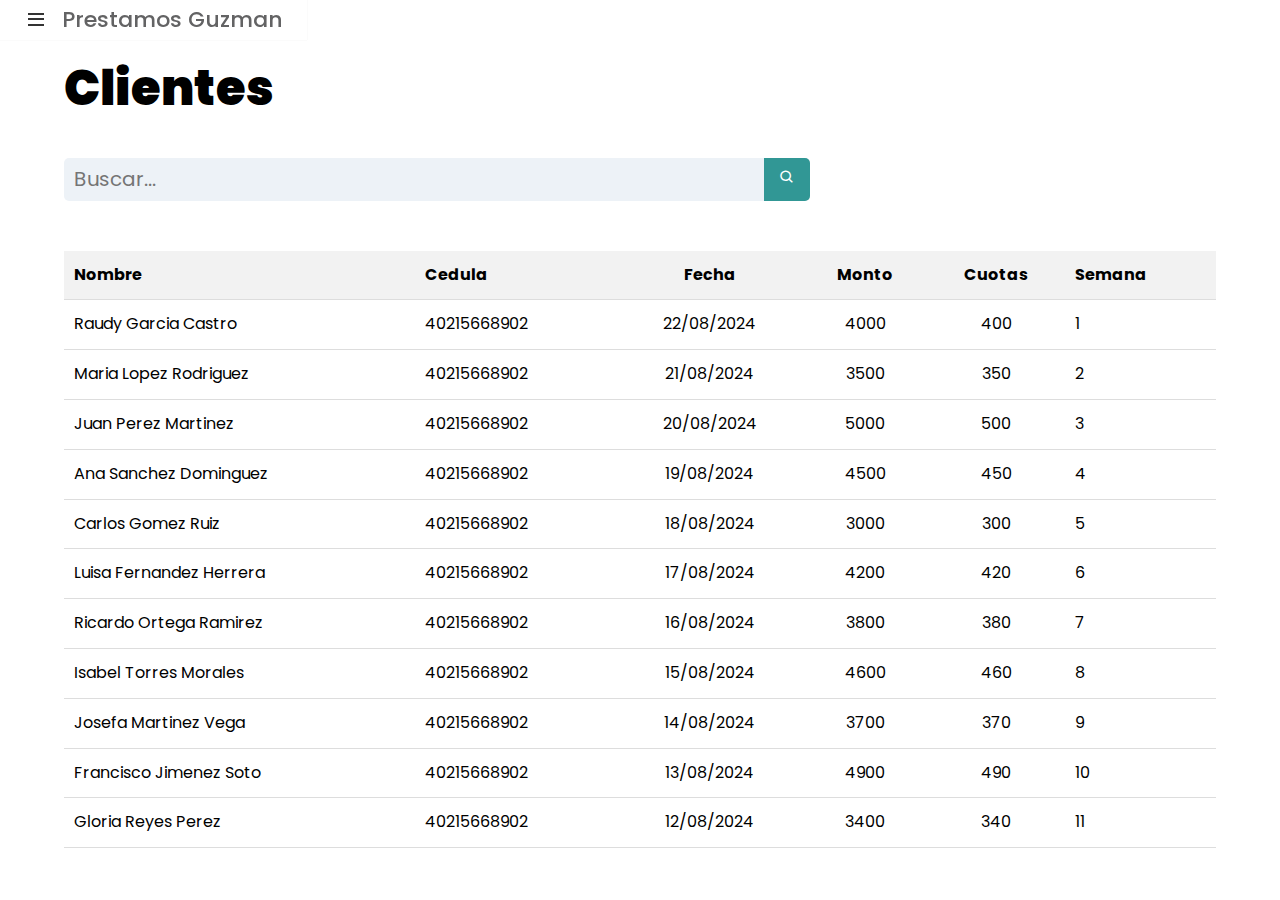
==== index.html @ 5bc7f300 "proyecto de rutas de prestamos: first views, customer list and add a customer, the html and css" ====
<!DOCTYPE html>
<html lang="en">
    <head>
        <meta charset="UTF-8">
        <meta name="viewport" content="width=device-width, initial-scale=1.0">
        <title>Ruta De Prestamos</title>


        <!-- Css -->
        <link rel="stylesheet" href="css/normalize.css">
        <link rel="stylesheet" href="css/styles.css">

        <!-- BoxIcon Css -->
        <link href='https://unpkg.com/boxicons@2.1.4/css/boxicons.min.css' rel='stylesheet'>

        
    </head>
    <body>
        
       <header>
            <nav>
                <div class="logo">
                    <i class="bx bx-menu menu-icon"></i>
                    <span class="logo-name">Prestamos Guzman</span>
                </div>

                <div class="sidebar">
                    <div class="logo">
                        <i class="bx bx-menu menu-icon"></i>
                        <span class="logo-name">Prestamos G..</span>
                    </div>
                    <div class="sidebar-content">
                        <ul class="lists">
                            <li class="list">
                                <a href="index.html" class="nav-link">
                                    <i class='bx bx-home-circle icon'></i>
                                    <span class="link">HOME</span>
                                </a>
                            </li> <!--link-->
                            <li class="list">
                                <a href="#" class="nav-link">
                                    <i class='bx bx-list-ul icon' ></i>
                                    <span class="link">LISTA CLIENTES</span>
                                </a>
                            </li> <!--link-->
                            <li class="list">
                                <a href="agregarCliente.html" class="nav-link">
                                    <i class='bx bx-add-to-queue icon' ></i>
                                    <span class="link">NUEVO CLIENTE</span>
                                </a>
                            </li> <!--link-->
                            <li class="list">
                                <a href="#" class="nav-link">
                                    <i class='bx bx-home-circle icon'></i>
                                    <span class="link">HOME</span>
                                </a>
                            </li> <!--link-->
                            <li class="list">
                                <a href="#" class="nav-link">
                                    <i class='bx bx-home-circle icon'></i>
                                    <span class="link">HOME</span>
                                </a>
                            </li> <!--link-->
                            <li class="list">
                                <a href="#" class="nav-link">
                                    <i class='bx bx-home-circle icon'></i>
                                    <span class="link">HOME</span>
                                </a>
                            </li> <!--link-->
                        </ul>
                    </div>
                </div>
                <div class="overlay">
            
                </div>
            </nav>
       </header>

       
       <main class="contenedor">
            <h1>Clientes</h1>


            <form class="buscador">
                <input type="text" placeholder="Buscar...">
                <button><i class='bx bx-search'></i></button>
            </form>

            
            

            <table class="lista-clientes mt-5">
                <thead class="header-clientes">
                  <tr>
                    <th>Nombre</th>
                    <th>Cedula</th>
                    <th>Fecha</th>
                    <th>Monto</th>
                    <th>Cuotas</th>
                    <th>Semana</th>
                  </tr>
                </thead>
                <tbody class="cuerpo-clientes">
                    <tr class="cliente">
                      <td>Raudy Garcia Castro</td>
                      <td>40215668902</td>
                      <td>22/08/2024</td>
                      <td>4000</td>
                      <td>400</td>
                      <td>1</td>
                    </tr>
                    <tr class="cliente">
                      <td>Maria Lopez Rodriguez</td>
                      <td>40215668902</td>
                      <td>21/08/2024</td>
                      <td>3500</td>
                      <td>350</td>
                      <td>2</td>
                    </tr>
                    <tr class="cliente">
                      <td>Juan Perez Martinez</td>
                      <td>40215668902</td>
                      <td>20/08/2024</td>
                      <td>5000</td>
                      <td>500</td>
                      <td>3</td>
                    </tr>
                    <tr class="cliente">
                      <td>Ana Sanchez Dominguez</td>
                      <td>40215668902</td>
                      <td>19/08/2024</td>
                      <td>4500</td>
                      <td>450</td>
                      <td>4</td>
                    </tr>
                    <tr class="cliente">
                      <td>Carlos Gomez Ruiz</td>
                      <td>40215668902</td>
                      <td>18/08/2024</td>
                      <td>3000</td>
                      <td>300</td>
                      <td>5</td>
                    </tr>
                    <tr class="cliente">
                      <td>Luisa Fernandez Herrera</td>
                      <td>40215668902</td>
                      <td>17/08/2024</td>
                      <td>4200</td>
                      <td>420</td>
                      <td>6</td>
                    </tr>
                    <tr class="cliente">
                      <td>Ricardo Ortega Ramirez</td>
                      <td>40215668902</td>
                      <td>16/08/2024</td>
                      <td>3800</td>
                      <td>380</td>
                      <td>7</td>
                    </tr>
                    <tr class="cliente">
                      <td>Isabel Torres Morales</td>
                      <td>40215668902</td>
                      <td>15/08/2024</td>
                      <td>4600</td>
                      <td>460</td>
                      <td>8</td>
                    </tr>
                    <tr class="cliente">
                      <td>Josefa Martinez Vega</td>
                      <td>40215668902</td>
                      <td>14/08/2024</td>
                      <td>3700</td>
                      <td>370</td>
                      <td>9</td>
                    </tr>
                    <tr class="cliente">
                      <td>Francisco Jimenez Soto</td>
                      <td>40215668902</td>
                      <td>13/08/2024</td>
                      <td>4900</td>
                      <td>490</td>
                      <td>10</td>
                    </tr>
                    <tr class="cliente">
                      <td>Gloria Reyes Perez</td>
                      <td>40215668902</td>
                      <td>12/08/2024</td>
                      <td>3400</td>
                      <td>340</td>
                      <td>11</td>
                    </tr>
                </tbody>
                  
            </table>

       </main>
       <script src="js/app.js"></script>
    </body>
</html>
---- css/styles.css ----
/* globales */

/*Google Font Poppins*/

@import url('https://fonts.googleapis.com/css2?family=Poppins:wght@300;400;500;600&display=swap');

:root{
    --blanco:#fff;
    --colorPrincipal:#319795;
    --negro:#111111;
    --gris:#636364;
    --colorSecundario:#EDF2F7;
    --fuentePrincipal:"Poppins", sans-serif;

}

html{
    font-size: 62.5%;
    box-sizing: border-box;
}

*, *:before, *:after{
    box-sizing: inherit;
 
}

*{
    margin: 0;
    padding: 0;
    font-family: var(--fuentePrincipal);
}

body{
    min-height: 100%;
    font-size: 1.6rem;
    line-height: 1.8;
    background-color: var(--blanco);

}


h1, h2, h3 {
    font-weight: 900;
    margin: 1rem 0 4rem 0;
    line-height: 1.2;
}

h1{
    font-size: 4.8rem;
}

h2{
    font-size: 5.8rem;

}

h3{
    font-size: 5rem;
}

a{
    text-decoration: none;
}


img{
    max-width: 100%;
    display: block;
}

.contenedor{
    max-width:120rem ;
    margin: 0 auto;
    width: 90%;
}

.btn{
    color: var(--gris);
    background-color: var(--blanco);
    border: 1px solid var(--gris);
    padding: .5rem 2rem;
    transition: background-color .3s;
}

.btn:hover{
    background-color: var(--gris);
    color: var(--blanco);
}

/* utilidades */

.text-center{
    text-align: center;
}

.mt-5 {
    margin-top: 5rem;
}

/* header */
nav{
    position: fixed;
    top: 0;
    left: 0;
    height: auto;
    width: auto;
    display: flex;
    align-items: center;
    background-color: var(--blanco);
    box-shadow: 0 0 1px rgb(0, 0, 0, 0.1);
    z-index: 1;
}


nav .logo{
    display: flex;
    align-items: center;
    margin: 0 2.4rem;
}

.logo .menu-icon{
    color: #333;
    font-size: 2.4rem;
    margin-right: 1.4rem;
    cursor: pointer;
}

.logo .logo-name{
    color: var(--gris);
    font-size: 2.2rem;
    font-weight: 500;
}

nav .sidebar {
    position: fixed;
    top: 0;
    left:-100%;
    height: 100%;
    width: 29rem;
    padding: 2rem 0;
    background-color: var(--blanco);
    box-shadow: 0 5px 10px rgb(0, 0, 0, 0.1);
    transition: all 0.4s ease;
}

nav.open .sidebar{
    left:0;
}

.sidebar .sidebar-content{
    padding: 3rem 1.6rem;
}

.sidebar-content .list{
    list-style: none;
}

.list .nav-link{
    display: flex;
    align-items: center;
    text-decoration: none;
    padding: 1.4rem 1.2rem;
    border-radius: 0.8rem;
}

.nav-link:hover{
    background-color: var(--colorPrincipal);
}

.nav-link .icon {
    margin-right: 1.4rem;
    font-size: 2rem;
    color: var(--gris);
}

.nav-link .link{
    font-size: 1.6rem;
    color: var(--gris);
    font-weight: 400;
}

.nav-link:hover .icon,
.nav-link:hover .link{
    color: var(--blanco);
}

.overlay{
    position: fixed;
    top: 0;
    left:-100%;
    height: 100vh;
    opacity: 0;
    width: 200%;
    background-color: rgb(0, 0, 0, 0.3);
    transition: all 0.4s ease;
    pointer-events: none;
    z-index: 1;
    
}


.open .overlay{
    opacity: 1;
    left: 29rem;
    pointer-events: auto;
}

main{
    padding-top: 5rem;
}


/* lista de clientes */ 

.buscador{
    position: relative;
    display:inline-block;
    
}

.buscador input {
    padding: 1rem;
    padding-right: 35rem;
    border-radius: 5px;
    border: 0;
    background-color: var(--colorSecundario);
    font-size: 2rem;
    z-index: -4;
}

.buscador button {
    background-color: var(--colorPrincipal);
    padding: 1rem 1.5rem;
    position: absolute;
    border: 0;
    top: 0;
    bottom: 0;
    right: 0;
    margin: auto;
    border-radius: 0 5px 5px 0;
    color: var(--blanco);
    cursor: pointer;
}


.lista-clientes {
    width: 100%;
    border-collapse: collapse;
}

.header-clientes th, .cuerpo-clientes td {
    padding: 10px;
    text-align: left;
    border-bottom: 1px solid #ddd;
}

.header-clientes th {
    background-color: #f2f2f2;
    font-weight: bold;
}

.cuerpo-clientes tr:hover {
    background-color: #f5f5f5;
}

.lista-clientes td {
    vertical-align: middle;
}

.lista-clientes th:nth-child(3),
.lista-clientes td:nth-child(3),
.lista-clientes th:nth-child(4),
.lista-clientes td:nth-child(4),
.lista-clientes th:nth-child(5),
.lista-clientes td:nth-child(5) {
    text-align: center;
}

.cliente{
    cursor: pointer;
}

/* agregar nuevo cliente */


.form-container {
    background-color: var(--blanco);
    padding: 20px;
    border-radius: 5px;
    max-width: 400px;
    margin: auto;
    box-shadow: 0px 0px 10px rgba(0, 0, 0, 0.1);
}
.form-container h2 {
    text-align: center;
    margin-bottom: 20px;
    color: var(--colorPrincipal);
    font-size: 2.4rem;
}
.form-container label {
    display: block;
    margin-bottom: 8px;
    font-weight: 600;
    color: var(--negro);
}
.form-container input[type="text"],
.form-container input[type="number"],
.form-container input[type="date"] {
    width: 100%;
    padding: 10px;
    margin-bottom: 15px;
    border: 1px solid var(--gris);
    border-radius: 3px;
    font-size: 1.6rem;
}
.form-container button {
    width: 100%;
    padding: 10px;
    background-color: var(--colorPrincipal);
    color: var(--blanco);
    border: none;
    border-radius: 3px;
    cursor: pointer;
    font-size: 1.6rem;
}
.form-container button:hover {
    background-color: var(--gris);
}
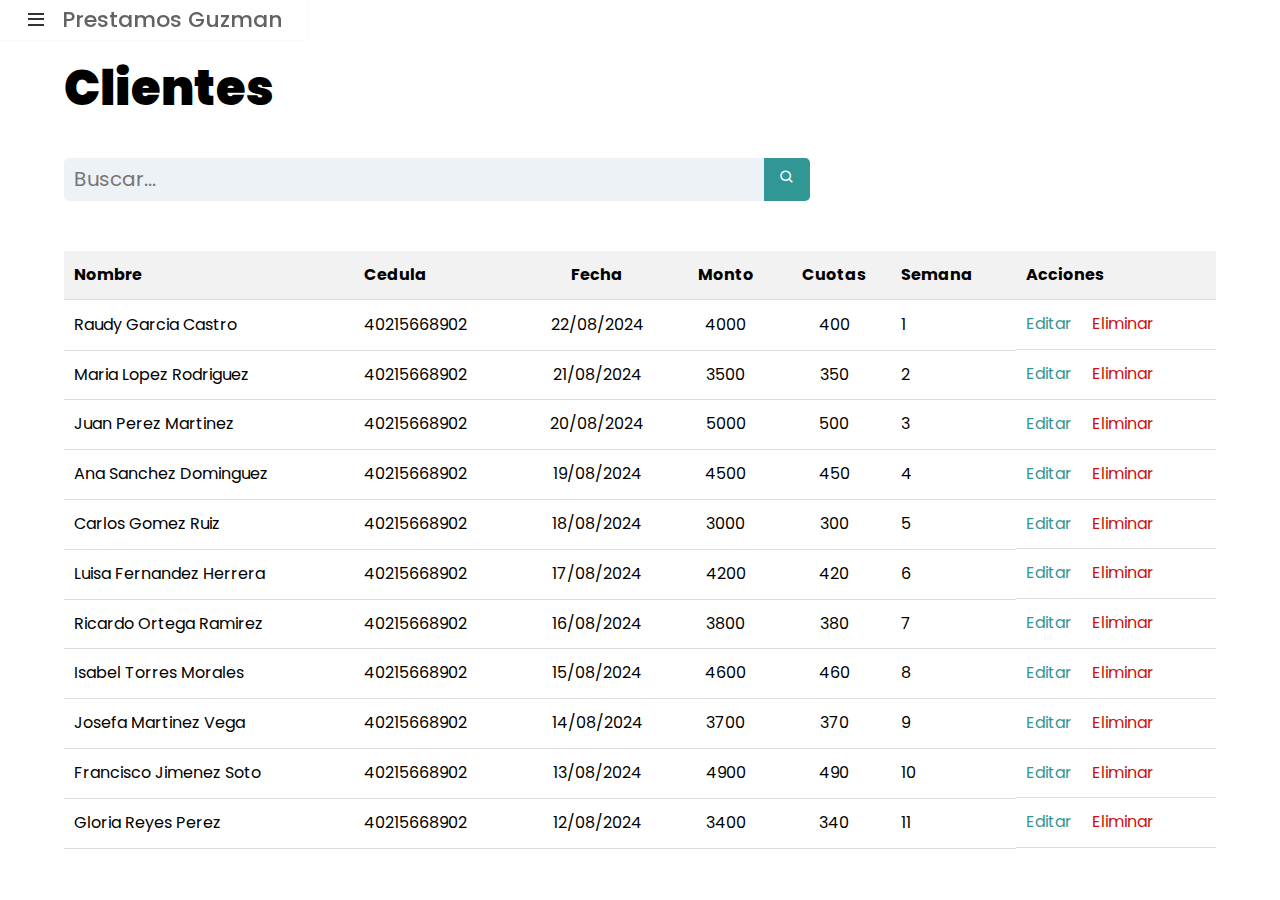
==== commit 091831af: "Agregue botenes de editar y eliminar al diseño" ====
--- a/index.html
+++ b/index.html
@@ -98,6 +98,8 @@
                     <th>Monto</th>
                     <th>Cuotas</th>
                     <th>Semana</th>
+                    <th>Acciones</th>
+
                   </tr>
                 </thead>
                 <tbody class="cuerpo-clientes">
@@ -108,6 +110,10 @@
                       <td>4000</td>
                       <td>400</td>
                       <td>1</td>
+                      <td class="btn-action">
+                        <a href="#" class="editar">Editar</a>
+                        <a href="#" class="eliminar">Eliminar</a>
+                      </td>
                     </tr>
                     <tr class="cliente">
                       <td>Maria Lopez Rodriguez</td>
@@ -116,6 +122,10 @@
                       <td>3500</td>
                       <td>350</td>
                       <td>2</td>
+                      <td class="btn-action">
+                        <a href="#" class="editar">Editar</a>
+                        <a href="#" class="eliminar">Eliminar</a>
+                      </td>
                     </tr>
                     <tr class="cliente">
                       <td>Juan Perez Martinez</td>
@@ -124,6 +134,10 @@
                       <td>5000</td>
                       <td>500</td>
                       <td>3</td>
+                      <td class="btn-action">
+                        <a href="#" class="editar">Editar</a>
+                        <a href="#" class="eliminar">Eliminar</a>
+                      </td>
                     </tr>
                     <tr class="cliente">
                       <td>Ana Sanchez Dominguez</td>
@@ -132,6 +146,10 @@
                       <td>4500</td>
                       <td>450</td>
                       <td>4</td>
+                      <td class="btn-action">
+                        <a href="#" class="editar">Editar</a>
+                        <a href="#" class="eliminar">Eliminar</a>
+                      </td>
                     </tr>
                     <tr class="cliente">
                       <td>Carlos Gomez Ruiz</td>
@@ -140,6 +158,10 @@
                       <td>3000</td>
                       <td>300</td>
                       <td>5</td>
+                      <td class="btn-action">
+                        <a href="#" class="editar">Editar</a>
+                        <a href="#" class="eliminar">Eliminar</a>
+                      </td>
                     </tr>
                     <tr class="cliente">
                       <td>Luisa Fernandez Herrera</td>
@@ -148,6 +170,10 @@
                       <td>4200</td>
                       <td>420</td>
                       <td>6</td>
+                      <td class="btn-action">
+                        <a href="#" class="editar">Editar</a>
+                        <a href="#" class="eliminar">Eliminar</a>
+                      </td>
                     </tr>
                     <tr class="cliente">
                       <td>Ricardo Ortega Ramirez</td>
@@ -156,6 +182,10 @@
                       <td>3800</td>
                       <td>380</td>
                       <td>7</td>
+                      <td class="btn-action">
+                        <a href="#" class="editar">Editar</a>
+                        <a href="#" class="eliminar">Eliminar</a>
+                      </td>
                     </tr>
                     <tr class="cliente">
                       <td>Isabel Torres Morales</td>
@@ -164,6 +194,10 @@
                       <td>4600</td>
                       <td>460</td>
                       <td>8</td>
+                      <td class="btn-action">
+                        <a href="#" class="editar">Editar</a>
+                        <a href="#" class="eliminar">Eliminar</a>
+                      </td>
                     </tr>
                     <tr class="cliente">
                       <td>Josefa Martinez Vega</td>
@@ -172,6 +206,10 @@
                       <td>3700</td>
                       <td>370</td>
                       <td>9</td>
+                      <td class="btn-action">
+                        <a href="#" class="editar">Editar</a>
+                        <a href="#" class="eliminar">Eliminar</a>
+                      </td>
                     </tr>
                     <tr class="cliente">
                       <td>Francisco Jimenez Soto</td>
@@ -180,6 +218,10 @@
                       <td>4900</td>
                       <td>490</td>
                       <td>10</td>
+                      <td class="btn-action">
+                        <a href="#" class="editar">Editar</a>
+                        <a href="#" class="eliminar">Eliminar</a>
+                      </td>
                     </tr>
                     <tr class="cliente">
                       <td>Gloria Reyes Perez</td>
@@ -188,6 +230,10 @@
                       <td>3400</td>
                       <td>340</td>
                       <td>11</td>
+                      <td class="btn-action">
+                        <a href="#" class="editar">Editar</a>
+                        <a href="#" class="eliminar">Eliminar</a>
+                      </td>
                     </tr>
                 </tbody>
                   
--- a/css/styles.css
+++ b/css/styles.css
@@ -280,6 +280,19 @@
     cursor: pointer;
 }
 
+.btn-action{
+    display: flex;
+    gap: 2rem;
+}
+
+.btn-action .editar{
+    color: var(--colorPrincipal);
+}
+
+.btn-action .eliminar{
+    color: rgb(206, 15, 15);
+}
+
 /* agregar nuevo cliente */
 
 
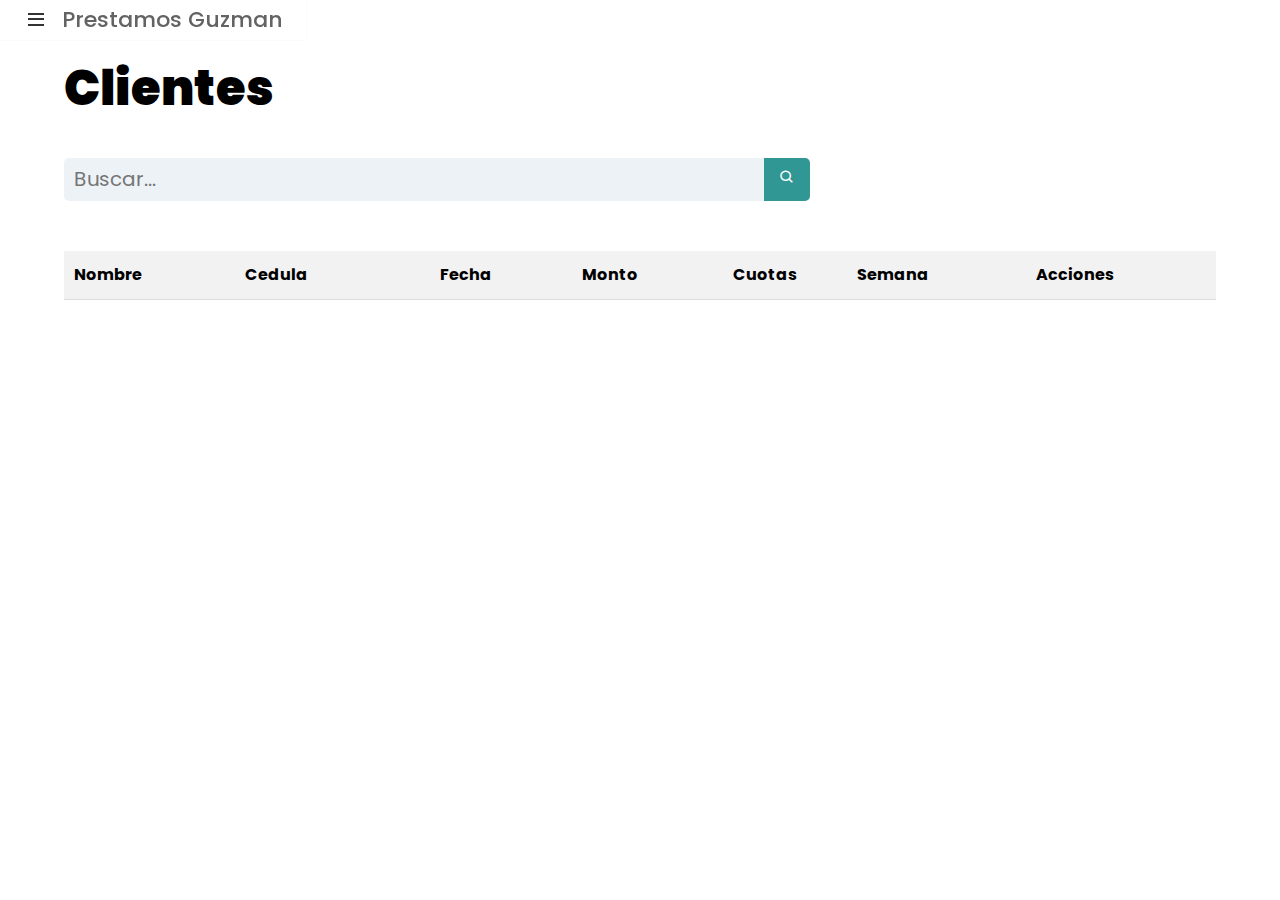
==== commit 59c68ff0: "Agregue la funcion para obtener a los clientes desde la base de datos IndexDB y luego mostrarlos en " ====
--- a/index.html
+++ b/index.html
@@ -103,143 +103,12 @@
                   </tr>
                 </thead>
                 <tbody class="cuerpo-clientes">
-                    <tr class="cliente">
-                      <td>Raudy Garcia Castro</td>
-                      <td>40215668902</td>
-                      <td>22/08/2024</td>
-                      <td>4000</td>
-                      <td>400</td>
-                      <td>1</td>
-                      <td class="btn-action">
-                        <a href="#" class="editar">Editar</a>
-                        <a href="#" class="eliminar">Eliminar</a>
-                      </td>
-                    </tr>
-                    <tr class="cliente">
-                      <td>Maria Lopez Rodriguez</td>
-                      <td>40215668902</td>
-                      <td>21/08/2024</td>
-                      <td>3500</td>
-                      <td>350</td>
-                      <td>2</td>
-                      <td class="btn-action">
-                        <a href="#" class="editar">Editar</a>
-                        <a href="#" class="eliminar">Eliminar</a>
-                      </td>
-                    </tr>
-                    <tr class="cliente">
-                      <td>Juan Perez Martinez</td>
-                      <td>40215668902</td>
-                      <td>20/08/2024</td>
-                      <td>5000</td>
-                      <td>500</td>
-                      <td>3</td>
-                      <td class="btn-action">
-                        <a href="#" class="editar">Editar</a>
-                        <a href="#" class="eliminar">Eliminar</a>
-                      </td>
-                    </tr>
-                    <tr class="cliente">
-                      <td>Ana Sanchez Dominguez</td>
-                      <td>40215668902</td>
-                      <td>19/08/2024</td>
-                      <td>4500</td>
-                      <td>450</td>
-                      <td>4</td>
-                      <td class="btn-action">
-                        <a href="#" class="editar">Editar</a>
-                        <a href="#" class="eliminar">Eliminar</a>
-                      </td>
-                    </tr>
-                    <tr class="cliente">
-                      <td>Carlos Gomez Ruiz</td>
-                      <td>40215668902</td>
-                      <td>18/08/2024</td>
-                      <td>3000</td>
-                      <td>300</td>
-                      <td>5</td>
-                      <td class="btn-action">
-                        <a href="#" class="editar">Editar</a>
-                        <a href="#" class="eliminar">Eliminar</a>
-                      </td>
-                    </tr>
-                    <tr class="cliente">
-                      <td>Luisa Fernandez Herrera</td>
-                      <td>40215668902</td>
-                      <td>17/08/2024</td>
-                      <td>4200</td>
-                      <td>420</td>
-                      <td>6</td>
-                      <td class="btn-action">
-                        <a href="#" class="editar">Editar</a>
-                        <a href="#" class="eliminar">Eliminar</a>
-                      </td>
-                    </tr>
-                    <tr class="cliente">
-                      <td>Ricardo Ortega Ramirez</td>
-                      <td>40215668902</td>
-                      <td>16/08/2024</td>
-                      <td>3800</td>
-                      <td>380</td>
-                      <td>7</td>
-                      <td class="btn-action">
-                        <a href="#" class="editar">Editar</a>
-                        <a href="#" class="eliminar">Eliminar</a>
-                      </td>
-                    </tr>
-                    <tr class="cliente">
-                      <td>Isabel Torres Morales</td>
-                      <td>40215668902</td>
-                      <td>15/08/2024</td>
-                      <td>4600</td>
-                      <td>460</td>
-                      <td>8</td>
-                      <td class="btn-action">
-                        <a href="#" class="editar">Editar</a>
-                        <a href="#" class="eliminar">Eliminar</a>
-                      </td>
-                    </tr>
-                    <tr class="cliente">
-                      <td>Josefa Martinez Vega</td>
-                      <td>40215668902</td>
-                      <td>14/08/2024</td>
-                      <td>3700</td>
-                      <td>370</td>
-                      <td>9</td>
-                      <td class="btn-action">
-                        <a href="#" class="editar">Editar</a>
-                        <a href="#" class="eliminar">Eliminar</a>
-                      </td>
-                    </tr>
-                    <tr class="cliente">
-                      <td>Francisco Jimenez Soto</td>
-                      <td>40215668902</td>
-                      <td>13/08/2024</td>
-                      <td>4900</td>
-                      <td>490</td>
-                      <td>10</td>
-                      <td class="btn-action">
-                        <a href="#" class="editar">Editar</a>
-                        <a href="#" class="eliminar">Eliminar</a>
-                      </td>
-                    </tr>
-                    <tr class="cliente">
-                      <td>Gloria Reyes Perez</td>
-                      <td>40215668902</td>
-                      <td>12/08/2024</td>
-                      <td>3400</td>
-                      <td>340</td>
-                      <td>11</td>
-                      <td class="btn-action">
-                        <a href="#" class="editar">Editar</a>
-                        <a href="#" class="eliminar">Eliminar</a>
-                      </td>
-                    </tr>
+                    
                 </tbody>
                   
             </table>
 
        </main>
-       <script src="js/app.js"></script>
+       <script src="js/app.js" type="module"></script>
     </body>
 </html>--- a/css/styles.css
+++ b/css/styles.css
@@ -95,6 +95,24 @@
 
 .mt-5 {
     margin-top: 5rem;
+}
+
+div.alerta{
+    
+    padding: 2rem;
+    text-align: center;
+    margin-top: 1rem;
+    color: var(--blanco);
+    font-weight: 700;
+    font-size: 1.8rem;
+}
+
+.error{
+    background-color: rgb(173, 32, 32);
+}
+
+.exito{
+    background-color: rgb(30, 167, 30);
 }
 
 /* header */
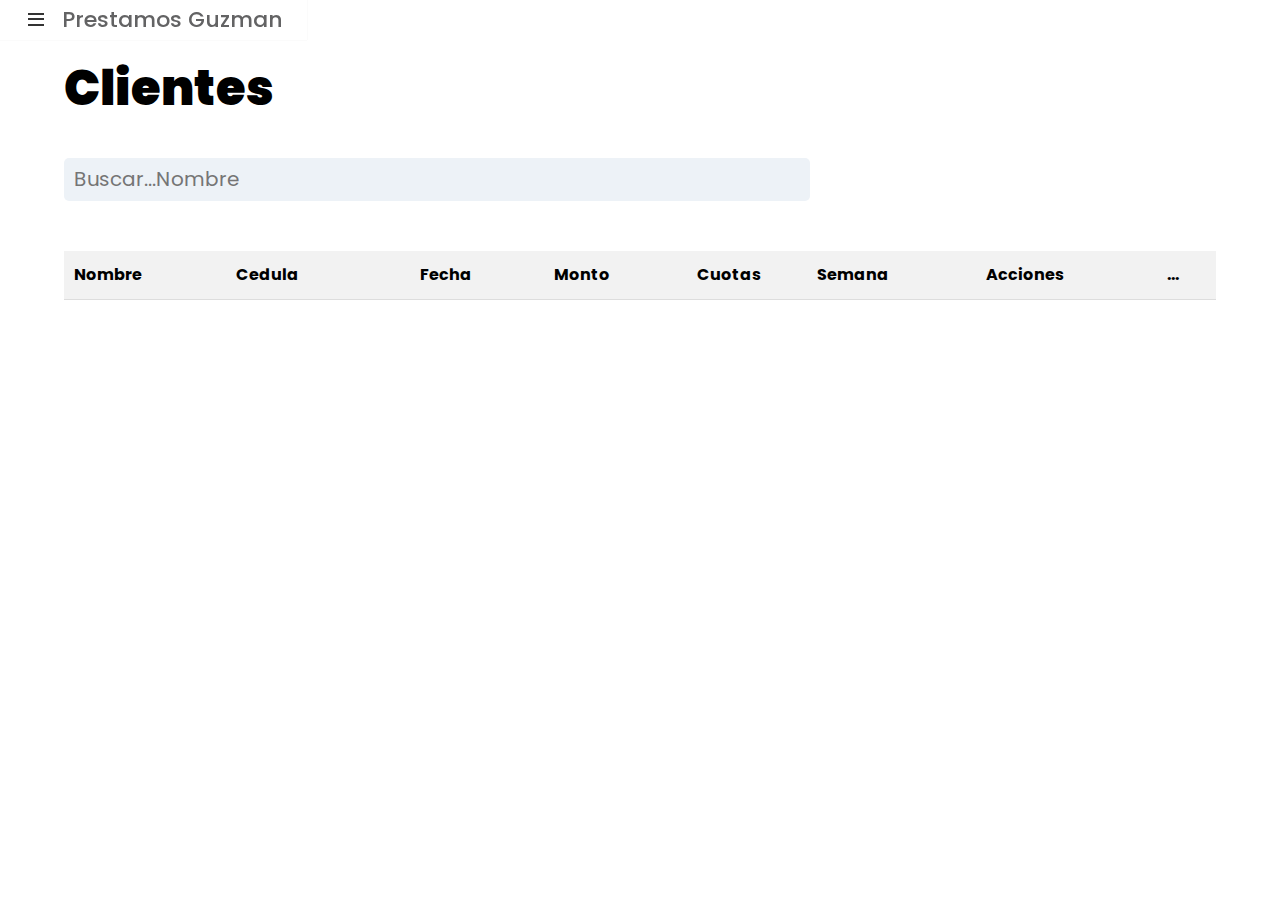
==== commit 92795102: "Agregue los botones incrementar y decrementar, esto permite incrementar y decrementar las semanas de" ====
--- a/index.html
+++ b/index.html
@@ -82,8 +82,7 @@
 
 
             <form class="buscador">
-                <input type="text" placeholder="Buscar...">
-                <button><i class='bx bx-search'></i></button>
+                <input id="buscar-cliente" type="text" placeholder="Buscar...Nombre">
             </form>
 
             
@@ -99,6 +98,11 @@
                     <th>Cuotas</th>
                     <th>Semana</th>
                     <th>Acciones</th>
+                    <th class="mostrar-info" id="mas-opciones">... <div class="increment-decrement">
+                        <button id="incrementar">Incrementar</button>
+                        <button id="decrementar">Decrementar</button>
+                    </div></th>
+                    
 
                   </tr>
                 </thead>
--- a/css/styles.css
+++ b/css/styles.css
@@ -246,7 +246,7 @@
     z-index: -4;
 }
 
-.buscador button {
+/* .buscador button {
     background-color: var(--colorPrincipal);
     padding: 1rem 1.5rem;
     position: absolute;
@@ -258,7 +258,7 @@
     border-radius: 0 5px 5px 0;
     color: var(--blanco);
     cursor: pointer;
-}
+} */
 
 
 .lista-clientes {
@@ -294,9 +294,6 @@
     text-align: center;
 }
 
-.cliente{
-    cursor: pointer;
-}
 
 .btn-action{
     display: flex;
@@ -311,6 +308,58 @@
     color: rgb(206, 15, 15);
 }
 
+
+.mostrar-info{
+    cursor: pointer;
+}
+
+.mostrar-info:hover{
+    color: rgb(59, 111, 255);
+}
+
+#mas-opciones{
+    position: relative;
+}
+
+.increment-decrement{
+    padding: 2rem;
+    position: absolute;
+    top: 4rem;
+    left: -15rem;
+    display: none;
+    
+    background-color: var(--blanco);
+    border-radius: 10px; /* Bordes redondeados para un look más suave */
+    box-shadow: 0 4px 20px rgba(0, 0, 0, 0.1); /* Sombra suave */
+}
+
+#mas-opciones:hover .increment-decrement{
+    display: flex;
+    gap: 2rem;
+}
+
+.increment-decrement button{
+    padding: 1rem 2rem;
+    background-color: var(--blanco);
+    border: 1px solid var(--gris);
+}
+
+.increment-decrement button:hover{
+    cursor: pointer;
+    background-color: #319795;
+    color: var(--blanco);
+}
+
+.increment-decrement {
+    opacity: 0;
+    visibility: hidden; /* Para asegurar que el espacio se colapse */
+    transition: opacity 0.3s ease;
+}
+
+#mas-opciones:hover .increment-decrement {
+    opacity: 1;
+    visibility: visible; /* Lo hacemos visible con transición */
+}
 /* agregar nuevo cliente */
 
 
